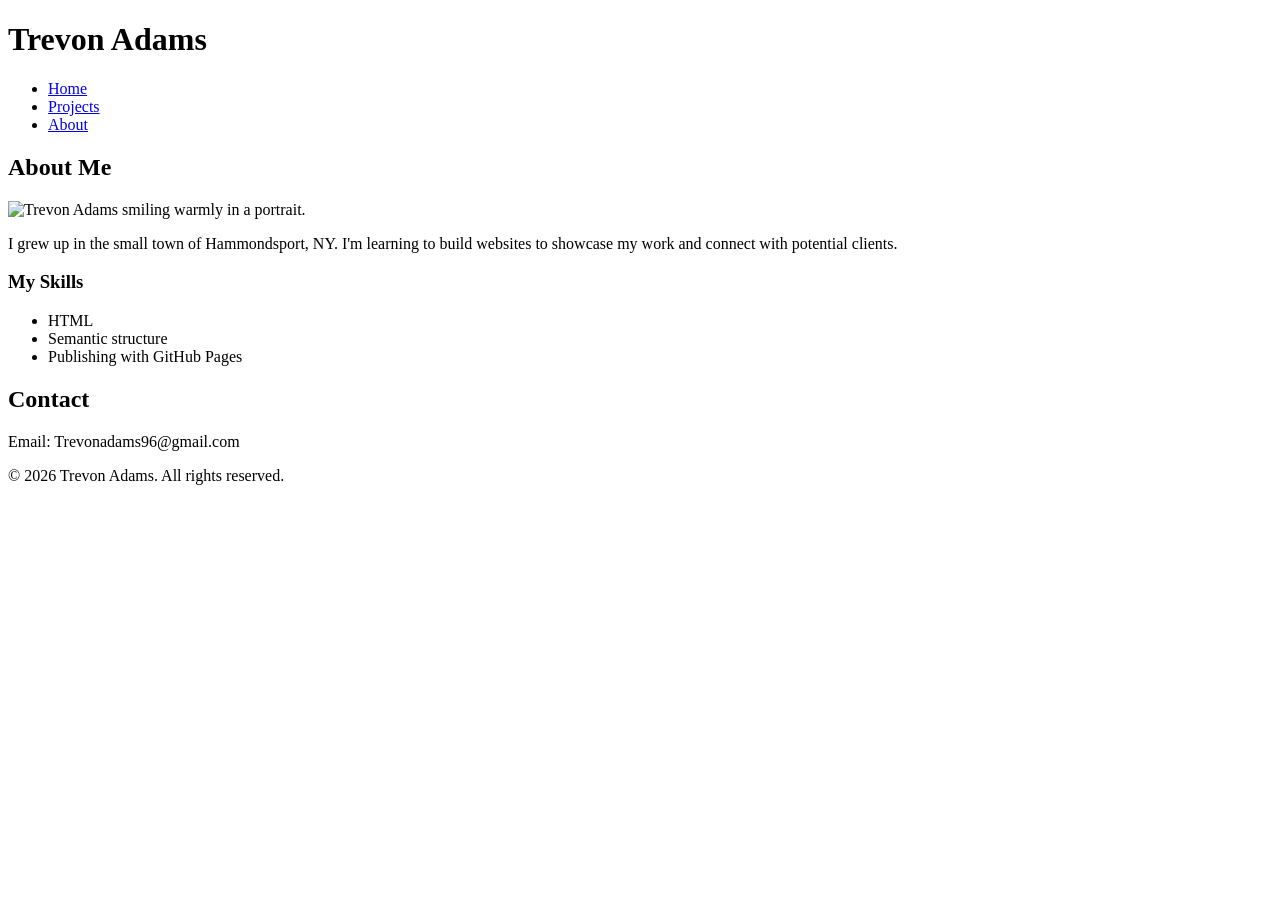
==== about.html @ ed988ed9 "Add files via upload tells about me" ====
<!DOCTYPE html>
<!-- DEV.140 · Milestone 1 / Homework 1 example: 3 linked pages, the same menu everywhere, semantic tags, headings in order. -->
<html lang="en">
<head>
  <meta charset="UTF-8">
  <meta name="viewport" content="width=device-width, initial-scale=1.0">
  <title>Trevon Adams | About</title>
</head>
<body>
  <header>
    <h1>Trevon Adams</h1>
  </header>
  <nav>
    <ul>
      <li><a href="index.html">Home</a></li>
      <li><a href="projects.html">Projects</a></li>
      <li><a href="about.html">About</a></li>
    </ul>
  </nav>
  <main>
    <section>
      <h2>About Me</h2>
      <img src="images/me.png" alt="Trevon Adams smiling warmly in a portrait.">
      <p>I grew up in the small town of Hammondsport, NY. I'm learning to build websites to showcase my work and connect with potential clients.</p>
      <h3>My Skills</h3>
      <ul>
        <li>HTML</li>
        <li>Semantic structure</li>
        <li>Publishing with GitHub Pages</li>
      </ul>
    </section>
    <section>
      <h2>Contact</h2>
      <p>Email: Trevonadams96@gmail.com</p>
    </section>
  </main>
  <footer>
    <p>&copy; 2026 Trevon Adams. All rights reserved.</p>
  </footer>
</body>
</html>
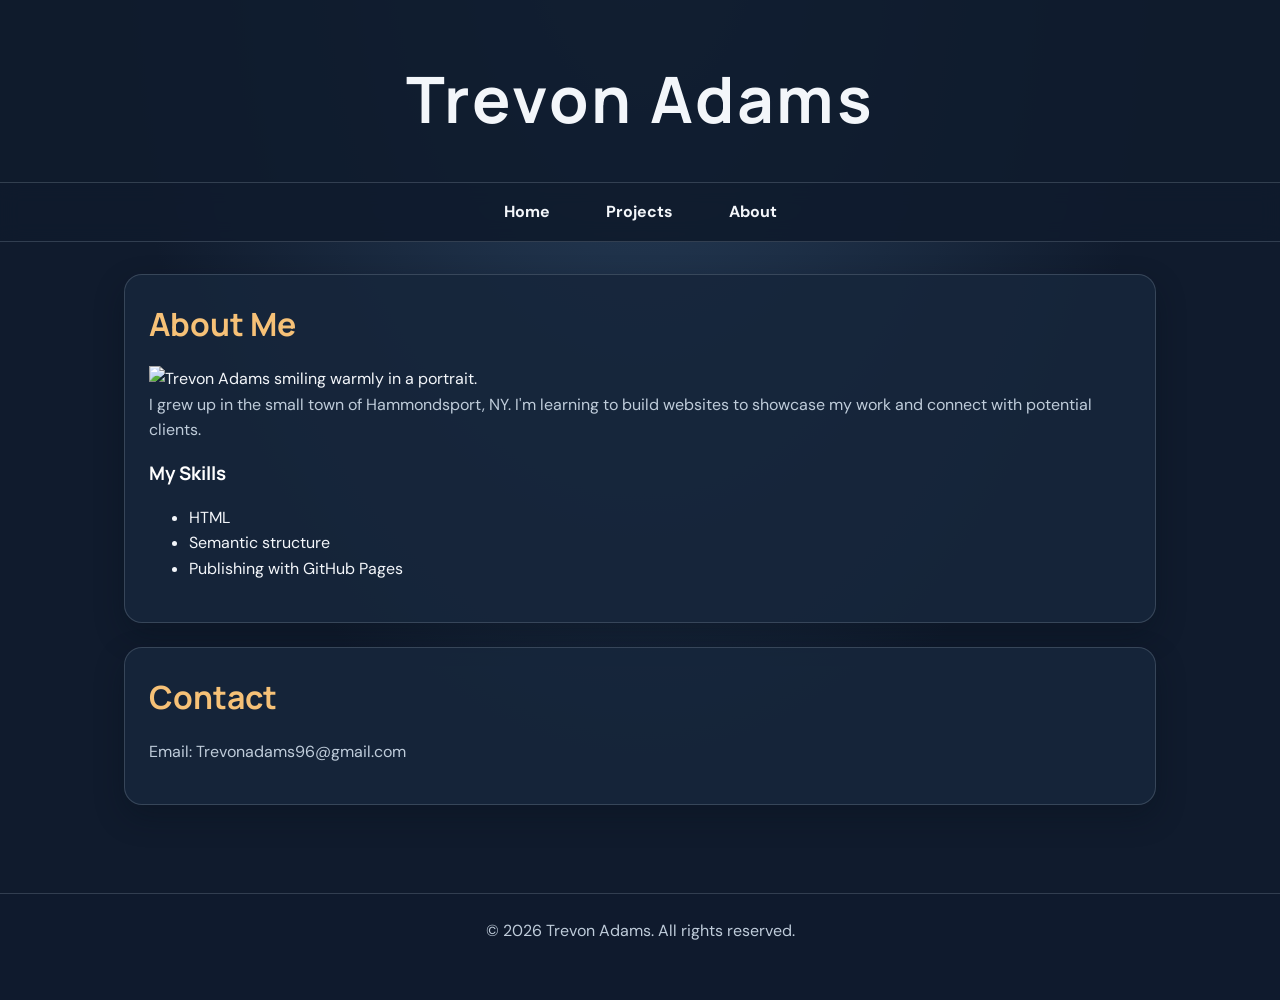
==== commit 0282cce8: "Add responsive portfolio styling and projects page" ====
--- a/about.html
+++ b/about.html
@@ -5,6 +5,10 @@
   <meta charset="UTF-8">
   <meta name="viewport" content="width=device-width, initial-scale=1.0">
   <title>Trevon Adams | About</title>
+  <link rel="preconnect" href="https://fonts.googleapis.com">
+  <link rel="preconnect" href="https://fonts.gstatic.com" crossorigin>
+  <link href="https://fonts.googleapis.com/css2?family=DM+Sans:wght@400;500;600;700&family=Manrope:wght@600;700;800&display=swap" rel="stylesheet">
+  <link rel="stylesheet" href="styles.css">
 </head>
 <body>
   <header>
@@ -13,7 +17,7 @@
   <nav>
     <ul>
       <li><a href="index.html">Home</a></li>
-      <li><a href="projects.html">Projects</a></li>
+      <li><a href="projects.html/">Projects</a></li>
       <li><a href="about.html">About</a></li>
     </ul>
   </nav>
--- a/styles.css
+++ b/styles.css
@@ -0,0 +1,61 @@
+:root {
+  --bg: #101b2d;
+  --panel: #17263b;
+  --panel-alt: #20334a;
+  --text: #f3f6fa;
+  --muted: #bfccda;
+  --accent: #f6c177;
+  --accent-strong: #ffd99b;
+  --border: rgba(191, 204, 218, 0.2);
+  --shadow: rgba(6, 14, 26, 0.32);
+  --space-1: 8px;
+  --space-2: 16px;
+  --space-3: 24px;
+  --space-4: 32px;
+}
+
+* { box-sizing: border-box; }
+html { scroll-behavior: smooth; }
+body {
+  margin: 0;
+  font-family: "DM Sans", Arial, sans-serif;
+  line-height: 1.6;
+  color: var(--text);
+  background: radial-gradient(ellipse at 50% -10%, #29415d 0, var(--bg) 58%);
+}
+h1, h2, h3 { font-family: "Manrope", "DM Sans", sans-serif; }
+header {
+  background: rgba(15, 27, 45, .9);
+  border-bottom: 1px solid var(--border);
+  padding: 48px 24px 32px;
+  text-align: center;
+}
+header h1 { margin: 0; font-size: clamp(2.2rem, 5vw, 4rem); letter-spacing: .04em; }
+header p { margin: 8px 0 0; color: var(--accent); font-size: 1.1rem; font-weight: 700; }
+nav { position: sticky; top: 0; background: rgba(15, 27, 45, .94); backdrop-filter: blur(10px); border-bottom: 1px solid var(--border); z-index: 10; }
+nav ul { list-style: none; display: flex; justify-content: center; gap: 24px; margin: 0; padding: 16px; flex-wrap: wrap; }
+nav a { color: var(--text); text-decoration: none; font-weight: 700; padding: 8px 16px; border-radius: 999px; transition: background-color .2s, color .2s; }
+nav a:hover, nav a:focus { background: rgba(246, 193, 119, .16); color: var(--accent); }
+main { max-width: 1080px; margin: 0 auto; padding: 32px 24px 64px; }
+section { background: rgba(23, 38, 59, .9); border: 1px solid var(--border); border-radius: 18px; padding: 24px; margin-bottom: 24px; box-shadow: 0 12px 30px var(--shadow); }
+section h2 { margin: 0 0 16px; font-size: 2rem; color: var(--accent); }
+main > section:nth-of-type(2) { display: grid; grid-template-columns: repeat(2, minmax(0, 1fr)); gap: 16px; }
+main > section:nth-of-type(2) > h2 { grid-column: 1 / -1; margin-bottom: 0; }
+article { background: var(--panel-alt); border: 1px solid var(--border); border-radius: 12px; padding: 16px 24px; }
+h3 { margin: 0 0 8px; color: #fff; }
+p { margin-top: 0; color: var(--muted); }
+a { color: var(--accent-strong); }
+img { max-width: 100%; height: auto; }
+footer { text-align: center; padding: 24px 16px 40px; color: var(--muted); border-top: 1px solid var(--border); background: rgba(15, 27, 45, .8); }
+#home, #projects, #about { scroll-margin-top: 80px; }
+@media (max-width: 768px) {
+  main { padding: 24px 16px 32px; }
+  main > section:nth-of-type(2) { grid-template-columns: 1fr; }
+}
+@media (max-width: 600px) { nav ul { gap: 8px; } section { padding: 16px; } }
+@media (max-width: 360px) {
+  header { padding: 32px 16px 24px; }
+  nav ul { gap: 0; padding: 8px; }
+  nav a { display: inline-block; padding: 8px; font-size: .92rem; }
+  main { padding-right: 8px; padding-left: 8px; }
+}
